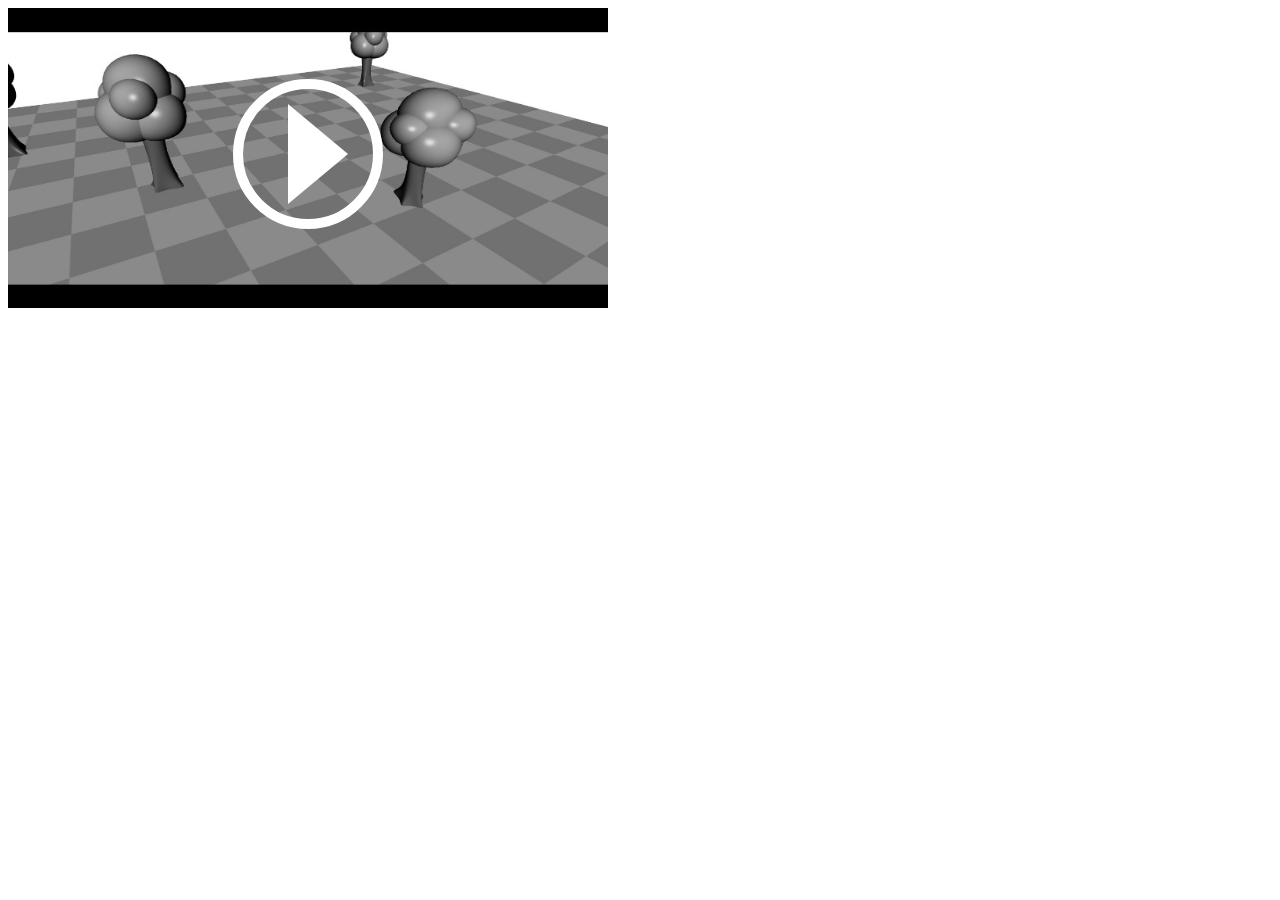
==== Tutorial06/bin/Debug/Web/index.html @ 4b54d66b "Erster Demo Player" ====
<!DOCTYPE html> 
<html>
	<head><title>Fusee Player</title>
	
	<link rel="stylesheet" type="text/css" href="Assets/Player/Styles.css">

	<script src="Assets/Config/jsil_config.js" type="text/javascript"></script>
	<script src="Assets/Scripts/JSIL.js" type="text/javascript"></script>
	<script src="Assets/Player/Player.js" type="text/javascript"></script>
	
</head>
<body>
	<div id="playerContainer" style="width: 600px; height: 300px;">
		<img src="Assets/Player/intro.jpg" id="intro" />
		<div id="player">
			<a href="#" id="playbutton" class="play button active" onclick="playGame(true)"></a>
			<canvas id="canvas"></canvas>
		</div>
		<div id="controlbar">
			<div class="bg">
			</div>
			<a href="#" class="fullscreen" id="fullscreenButton"></a>
		</div>
	</div>
	<script type="text/javascript">
		function runMain () {
			var $mainAssembly = JSIL.GetAssembly("Fusee.Tutorial.Web");
			$mainAssembly.Fusee.Tutorial.Web.Tutorial.Main([]);
		};

		window.onresize = function(event) {
			document.getElementById("canvas").setAttribute('width', window.innerWidth);
			document.getElementById("canvas").setAttribute('height', window.innerHeight);
		}

		window.onresize();
	</script>
</body>
</html>
---- Tutorial06/bin/Debug/Web/Assets/Player/Styles.css ----
#playerContainer {
	position: relative;
}

#playerContainer .active {
	display: block;
}

#playerContainer #intro {
	-webkit-filter: grayscale(100%); /* Chrome, Safari, Opera */
    filter: grayscale(100%);
	position: absolute;
	width: 100%;
	height: 100%;
	left: 0;
	top: 0;
}

#playerContainer #canvas {
	width: 100%;
	height: 100%;
	position: absolute;
	top: 0;
	left: 0;
}

#player {
	width: 100%;
	height: 100%;
}

#playerContainer, #player {
	display: block;
	text-align: center;
	z-index: 10;
}

#playerContainer .button {
	display: inline-block;
	width: 0;
	height: 0;
	border-top: 50px solid transparent;
	border-bottom: 50px solid transparent;
	border-left: 60px solid #fff;
	position: relative;
	z-index: 1;
	transition: all 0.3s;
	-webkit-transition: all 0.3s;
	-moz-transition: all 0.3s;
}

#playerContainer .play {
	left: 10px;
	top: 32%;
}

#playerContainer .fullscreen {
	z-index: 9999;
	position: absolute;
	display: block;
	bottom: 50px;
	right: 50px;
}

#playerContainer .button:before {
	content: '';
	position: absolute;
	top: -75px;
	left: -115px;
	bottom: -75px;
	right: -35px;
	border-radius: 50%;
	border: 10px solid #fff;
	z-index: 2;
	transition: all 0.3s;
	-webkit-transition: all 0.3s;
	-moz-transition: all 0.3s;
}

#playerContainer .button:after {
	content: '';
	opacity: 0;
	transition: opacity 0.6s;
	-webkit-transition: opacity 0.6s;
	-moz-transition: opacity 0.6s;
}

#playerContainer .button:hover:before, .button:focus:before {
	transform: scale(1.1);
	-webkit-transform: scale(1.1);
	-moz-transform: scale(1.1);
}

#controlbar {
	display: none;
	position: absolute;
	z-index: 99;
	bottom: 0px;
	left: 0px;
	width: 100%;
	height: 50px;
	opacity: 0;
}

#controlbar:hover {
	opacity: 1;
}

#controlbar .bg {
	position: absolute;
	left: 0;
	bottom: 0;
	display: block;
	width: 100%;
	height: 100%;
	background-color: #000;
}

#controlbar .bg:hover, #controlbar:hover .bg {
	opacity: 0.8;
}

#playerContainer .fullscreen {
	z-index: 999;
	background-color: #333;
	position: absolute;
	right: 20px;
	bottom: 10px;
	display: block;
	width: 32px;
	height: 32px;
	background-image: url("images/fullscreen-start.png");
	background-size: cover;
}

#playerContainer .fullscreen:hover {
	background-image: url("images/fullscreen-mouseover.png");
	background-size: cover;
}
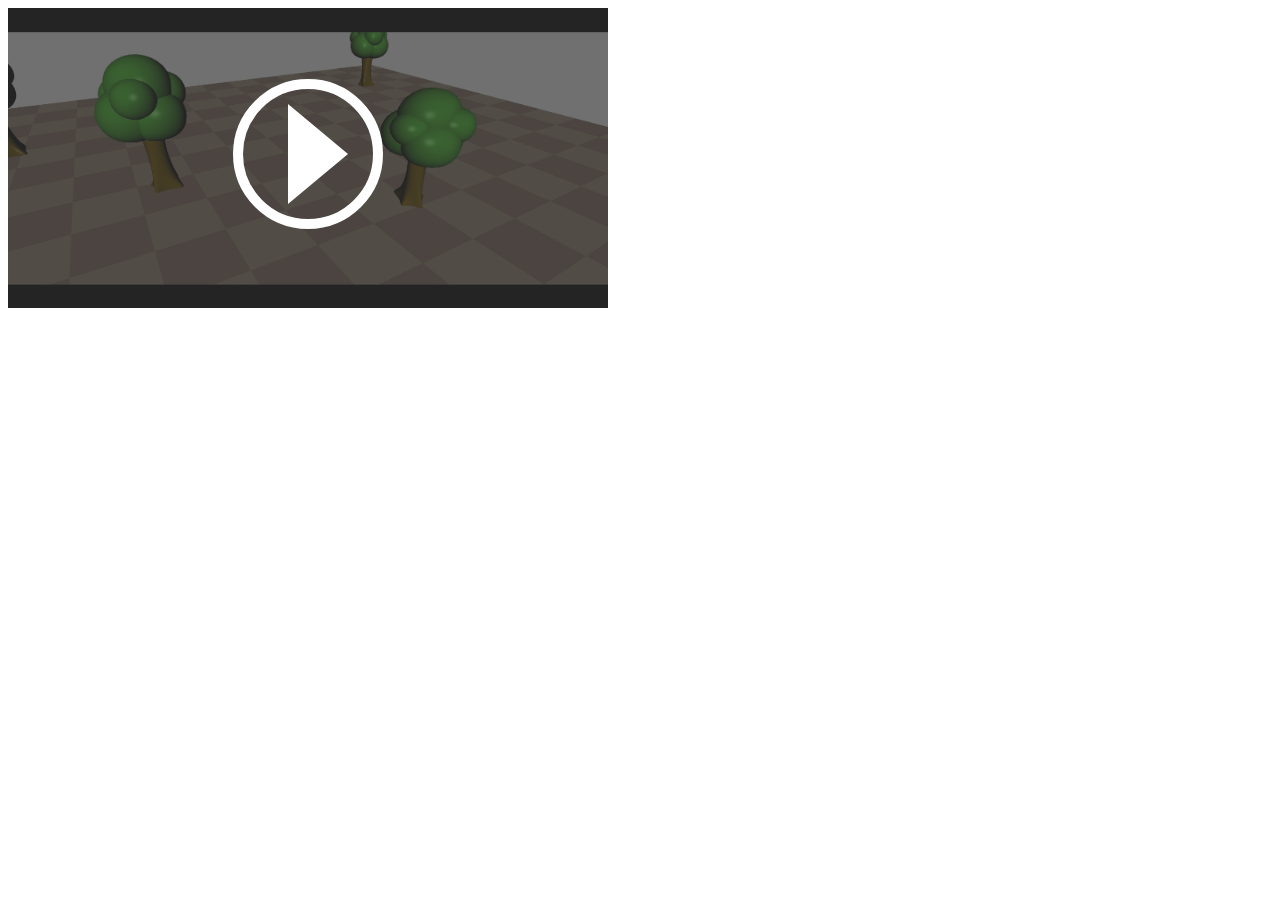
==== commit 703953bc: "Neuer Ladebalken hinzugefügt" ====
--- a/Tutorial06/bin/Debug/Web/index.html
+++ b/Tutorial06/bin/Debug/Web/index.html
@@ -21,6 +21,14 @@
 			</div>
 			<a href="#" class="fullscreen" id="fullscreenButton"></a>
 		</div>
+		<div id="loadingProgress">
+			<div id="progressBar">
+			</div>
+			<div id="progressText">
+			</div>
+			<div id="saturation">
+			</div>
+		</div>
 	</div>
 	<script type="text/javascript">
 		function runMain () {
--- a/Tutorial06/bin/Debug/Web/Assets/Player/Styles.css
+++ b/Tutorial06/bin/Debug/Web/Assets/Player/Styles.css
@@ -6,9 +6,42 @@
 	display: block;
 }
 
+#playerContainer #loadingProgress {
+	display: table;
+	width: 100%;
+	height: 100%;
+	position: absolute;
+	top: 0px;
+	left: 0px;
+}
+
+#playerContainer #progressBar {
+	display: table-cell;
+	width: 0px;
+	overflow: hidden;
+	height: 100%;
+	position: relative;
+	top: 0px;
+	left: 0px;
+}
+
+#playerContainer #saturation {
+	position: relative;
+	width: auto;
+	height: 100%;
+	background-color: #333;
+	opacity: 0.7;
+}
+
+#playerContainer #progressText {
+	position: absolute;
+	left: 0px;
+	bottom: 0px;
+	color: #fff;
+	width: 100%;
+}
+
 #playerContainer #intro {
-	-webkit-filter: grayscale(100%); /* Chrome, Safari, Opera */
-    filter: grayscale(100%);
 	position: absolute;
 	width: 100%;
 	height: 100%;
